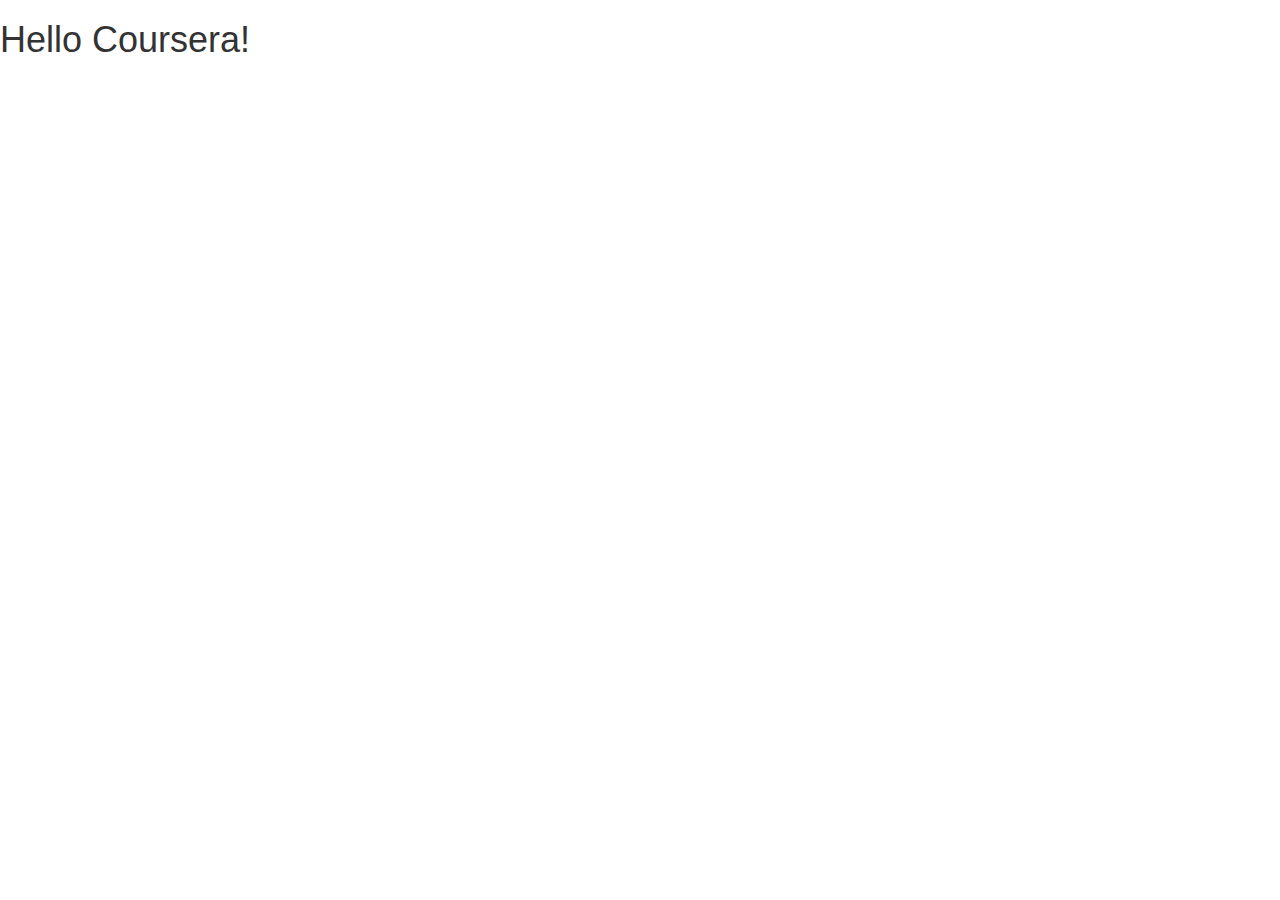
==== module3-solution/index.html @ d1e3cb22 "some bootstrap for solution3" ====
<!doctype html>
<html lang="en">
  <head>
    <meta charset="utf-8">
    <meta http-equiv="X-UA-Compatible" content="IE=edge">
    <meta name="viewport" content="width=device-width, initial-scale=1">

    <!-- HTML5 shim and Respond.js for IE8 support of HTML5 elements and media queries -->
    <!-- WARNING: Respond.js doesn't work if you view the page via file:// -->
    <!--[if lt IE 9]>
      <script src="https://oss.maxcdn.com/html5shiv/3.7.2/html5shiv.min.js"></script>
      <script src="https://oss.maxcdn.com/respond/1.4.2/respond.min.js"></script>
    <![endif]-->

    <title>Boostrap Starter Page</title>
    <link rel="stylesheet" href="css/bootstrap.min.css">
    <link rel="stylesheet" href="css/styles.css">
  </head>
<body>

  <h1>Hello Coursera!</h1>

  <!-- jQuery (Bootstrap JS plugins depend on it) -->
  <script src="js/jquery-1.11.3.min.js"></script>
  <script src="js/bootstrap.min.js"></script>
  <script src="js/script.js"></script>
</body>
</html>
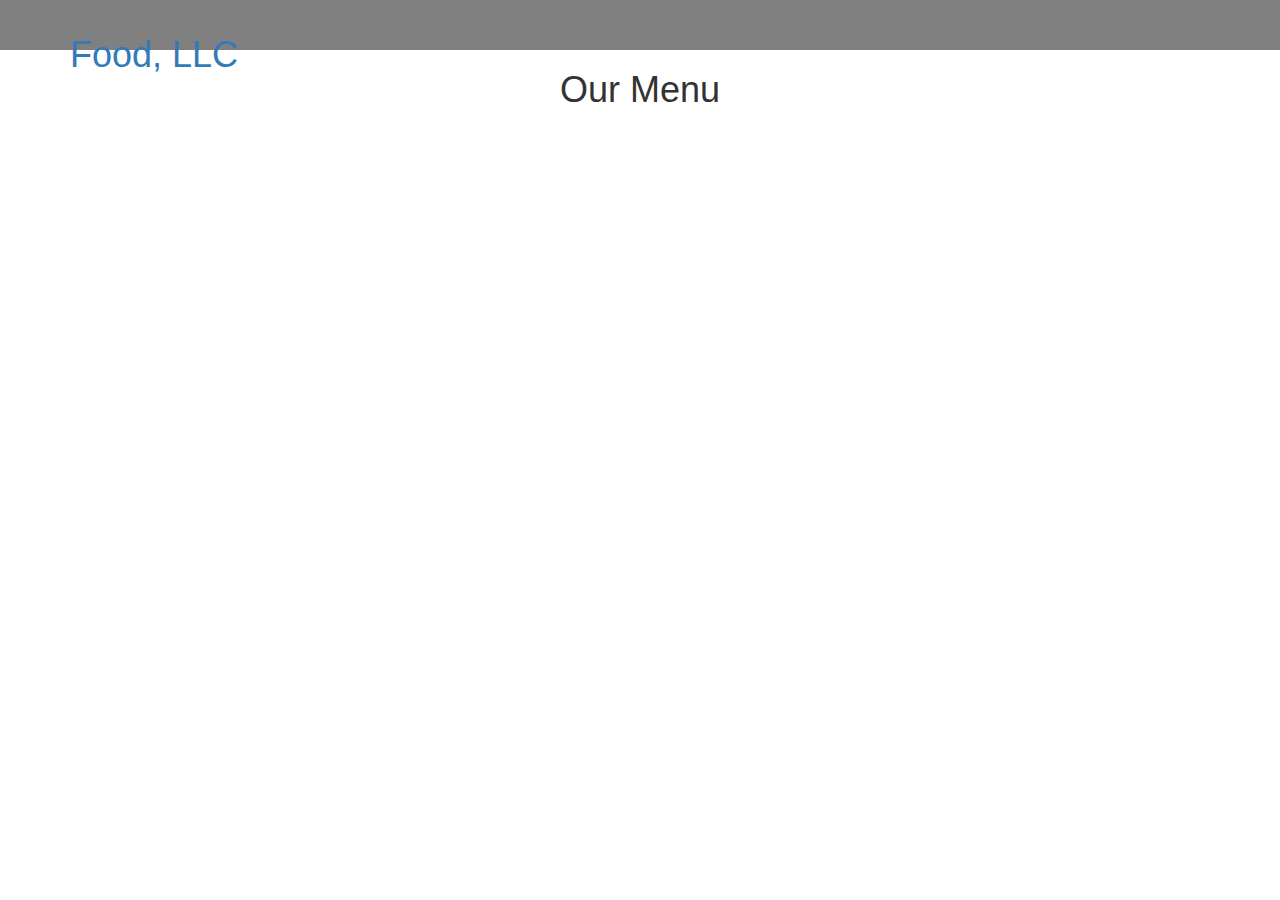
==== commit 2b8abe58: "styles.css is added" ====
--- a/module3-solution/index.html
+++ b/module3-solution/index.html
@@ -4,21 +4,27 @@
     <meta charset="utf-8">
     <meta http-equiv="X-UA-Compatible" content="IE=edge">
     <meta name="viewport" content="width=device-width, initial-scale=1">
-
-    <!-- HTML5 shim and Respond.js for IE8 support of HTML5 elements and media queries -->
-    <!-- WARNING: Respond.js doesn't work if you view the page via file:// -->
-    <!--[if lt IE 9]>
-      <script src="https://oss.maxcdn.com/html5shiv/3.7.2/html5shiv.min.js"></script>
-      <script src="https://oss.maxcdn.com/respond/1.4.2/respond.min.js"></script>
-    <![endif]-->
-
-    <title>Boostrap Starter Page</title>
+    <title>Assignment Solution for Module 3</title>
     <link rel="stylesheet" href="css/bootstrap.min.css">
     <link rel="stylesheet" href="css/styles.css">
   </head>
 <body>
 
-  <h1>Hello Coursera!</h1>
+  <header>
+    <nav id="header-nav" class="navbar navbar-default">
+      <div class="container">
+        <div class="navbar-header">
+          <div class="navbar-brand">
+            <a href="index.html"><h1>Food, LLC</h1></a>
+          </div>
+        </div>
+      </div>
+    </nav>
+
+  </header>
+
+
+  <h1>Our Menu</h1>
 
   <!-- jQuery (Bootstrap JS plugins depend on it) -->
   <script src="js/jquery-1.11.3.min.js"></script>
--- a/module3-solution/css/styles.css
+++ b/module3-solution/css/styles.css
@@ -0,0 +1,14 @@
+
+h1{
+	text-align: center;
+}
+
+/** HEADER **/
+#header-nav{
+	background-color: gray;
+	border-radius: 0;
+	border: 0;
+}
+
+
+
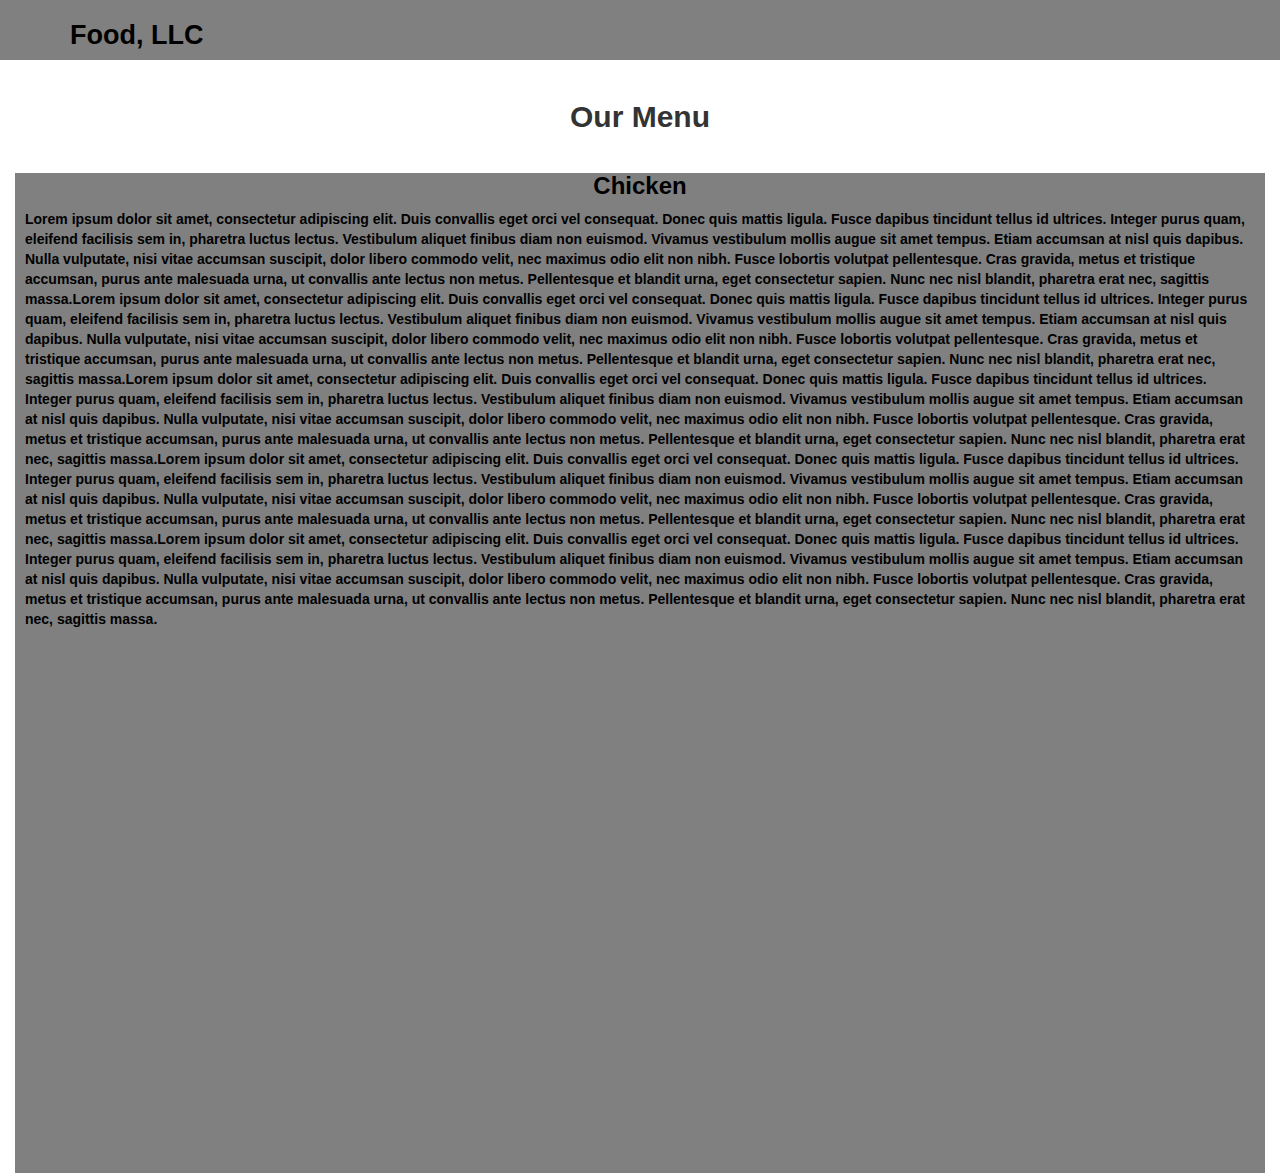
==== commit 541c8b72: "Added few more css styles" ====
--- a/module3-solution/index.html
+++ b/module3-solution/index.html
@@ -17,14 +17,43 @@
           <div class="navbar-brand">
             <a href="index.html"><h1>Food, LLC</h1></a>
           </div>
+          <button type="button" class="navbar-toggle collapsed" data-toggle="collapse" data-target="#collapsable-nav" aria-expanded="false">
+            <span class="sr-only">Toggle navigation</span>
+            <span class="icon-bar"></span>
+            <span class="icon-bar"></span>
+            <span class="icon-bar"></span>
+          </button>
         </div>
+        <div id="collapsable-nav" class="collapse navbar-collapse">
+           <ul id="nav-list" class="nav navbar-nav navbar-right">
+            <li>
+              <a href="menu-categories.html" class="visible-xs">Chicken</a>
+            </li>
+            <li>
+              <a href="#" class="visible-xs">Beef</a>
+            </li>
+            <li>
+              <a href="#" class="visible-xs">Sushi</a>
+            </li>
+          </ul><!-- #nav-list -->
+        </div><!-- .collapse .navbar-collapse -->
       </div>
     </nav>
 
   </header>
 
+<div class="container-fluid">
+  <h2>Our Menu</h2>
 
-  <h1>Our Menu</h1>
+  <div class="row">
+    <div class="col-lg-12 col-md-12 col-sm-12 col-xs-12">
+    <div class="content">
+    <h3>Chicken</h3>
+    <p>Lorem ipsum dolor sit amet, consectetur adipiscing elit. Duis convallis eget orci vel consequat. Donec quis mattis ligula. Fusce dapibus tincidunt tellus id ultrices. Integer purus quam, eleifend facilisis sem in, pharetra luctus lectus. Vestibulum aliquet finibus diam non euismod. Vivamus vestibulum mollis augue sit amet tempus. Etiam accumsan at nisl quis dapibus. Nulla vulputate, nisi vitae accumsan suscipit, dolor libero commodo velit, nec maximus odio elit non nibh. Fusce lobortis volutpat pellentesque. Cras gravida, metus et tristique accumsan, purus ante malesuada urna, ut convallis ante lectus non metus. Pellentesque et blandit urna, eget consectetur sapien. Nunc nec nisl blandit, pharetra erat nec, sagittis massa.Lorem ipsum dolor sit amet, consectetur adipiscing elit. Duis convallis eget orci vel consequat. Donec quis mattis ligula. Fusce dapibus tincidunt tellus id ultrices. Integer purus quam, eleifend facilisis sem in, pharetra luctus lectus. Vestibulum aliquet finibus diam non euismod. Vivamus vestibulum mollis augue sit amet tempus. Etiam accumsan at nisl quis dapibus. Nulla vulputate, nisi vitae accumsan suscipit, dolor libero commodo velit, nec maximus odio elit non nibh. Fusce lobortis volutpat pellentesque. Cras gravida, metus et tristique accumsan, purus ante malesuada urna, ut convallis ante lectus non metus. Pellentesque et blandit urna, eget consectetur sapien. Nunc nec nisl blandit, pharetra erat nec, sagittis massa.Lorem ipsum dolor sit amet, consectetur adipiscing elit. Duis convallis eget orci vel consequat. Donec quis mattis ligula. Fusce dapibus tincidunt tellus id ultrices. Integer purus quam, eleifend facilisis sem in, pharetra luctus lectus. Vestibulum aliquet finibus diam non euismod. Vivamus vestibulum mollis augue sit amet tempus. Etiam accumsan at nisl quis dapibus. Nulla vulputate, nisi vitae accumsan suscipit, dolor libero commodo velit, nec maximus odio elit non nibh. Fusce lobortis volutpat pellentesque. Cras gravida, metus et tristique accumsan, purus ante malesuada urna, ut convallis ante lectus non metus. Pellentesque et blandit urna, eget consectetur sapien. Nunc nec nisl blandit, pharetra erat nec, sagittis massa.Lorem ipsum dolor sit amet, consectetur adipiscing elit. Duis convallis eget orci vel consequat. Donec quis mattis ligula. Fusce dapibus tincidunt tellus id ultrices. Integer purus quam, eleifend facilisis sem in, pharetra luctus lectus. Vestibulum aliquet finibus diam non euismod. Vivamus vestibulum mollis augue sit amet tempus. Etiam accumsan at nisl quis dapibus. Nulla vulputate, nisi vitae accumsan suscipit, dolor libero commodo velit, nec maximus odio elit non nibh. Fusce lobortis volutpat pellentesque. Cras gravida, metus et tristique accumsan, purus ante malesuada urna, ut convallis ante lectus non metus. Pellentesque et blandit urna, eget consectetur sapien. Nunc nec nisl blandit, pharetra erat nec, sagittis massa.Lorem ipsum dolor sit amet, consectetur adipiscing elit. Duis convallis eget orci vel consequat. Donec quis mattis ligula. Fusce dapibus tincidunt tellus id ultrices. Integer purus quam, eleifend facilisis sem in, pharetra luctus lectus. Vestibulum aliquet finibus diam non euismod. Vivamus vestibulum mollis augue sit amet tempus. Etiam accumsan at nisl quis dapibus. Nulla vulputate, nisi vitae accumsan suscipit, dolor libero commodo velit, nec maximus odio elit non nibh. Fusce lobortis volutpat pellentesque. Cras gravida, metus et tristique accumsan, purus ante malesuada urna, ut convallis ante lectus non metus. Pellentesque et blandit urna, eget consectetur sapien. Nunc nec nisl blandit, pharetra erat nec, sagittis massa.</p>
+  </div>
+    </div>
+  </div>
+  </div>
 
   <!-- jQuery (Bootstrap JS plugins depend on it) -->
   <script src="js/jquery-1.11.3.min.js"></script>
--- a/module3-solution/css/styles.css
+++ b/module3-solution/css/styles.css
@@ -1,6 +1,20 @@
 
-h1{
+h2, h3{
 	text-align: center;
+	font-weight: bold;
+}
+
+.row
+ {
+	padding-top: 10px;
+}
+.content {
+	height: 1000px;
+	padding-left: 10px;
+	padding-right: 10px;
+	background-color: gray;
+	font-weight: bold;
+	color: black;
 }
 
 /** HEADER **/
@@ -9,6 +23,59 @@
 	border-radius: 0;
 	border: 0;
 }
+.navbar-brand {
+  padding-top: 25px;
+  margin-bottom: 10px;
+}
+.navbar-brand h1 { 
+  color: black;
+  font-size: 1.5em;
+  font-weight: bold;
+  margin-top: 0;
+  margin-bottom: 0;
+  line-height: .75;
+}
+.navbar-brand a:hover, .navbar-brand a:focus {
+  text-decoration: none;
+}
 
+.navbar-header button.navbar-toggle, .navbar-header .icon-bar {
+  border: 2px solid black;
+}
+#nav-list {
+  background-color: white;
+}
+#nav-list a {
+  color: black;
+  text-align: center;
+  border: 1px solid black;
+}
+#nav-list a:hover {
+  background: #E7E7E7;
+}
+#nav-list a span {
+  font-size: 1.8em;
+}
 
+/* END HEADER */
 
+/********** Large devices only **********/
+@media (min-width: 1200px) {
+
+}
+
+/********** Medium devices only **********/
+@media (min-width: 992px) and (max-width: 1199px) {
+
+}
+
+/********** Small devices only **********/
+@media (min-width: 768px) and (max-width: 991px) {
+
+}
+
+/********** Extra small devices only **********/
+@media (max-width: 767px) {
+
+}
+
